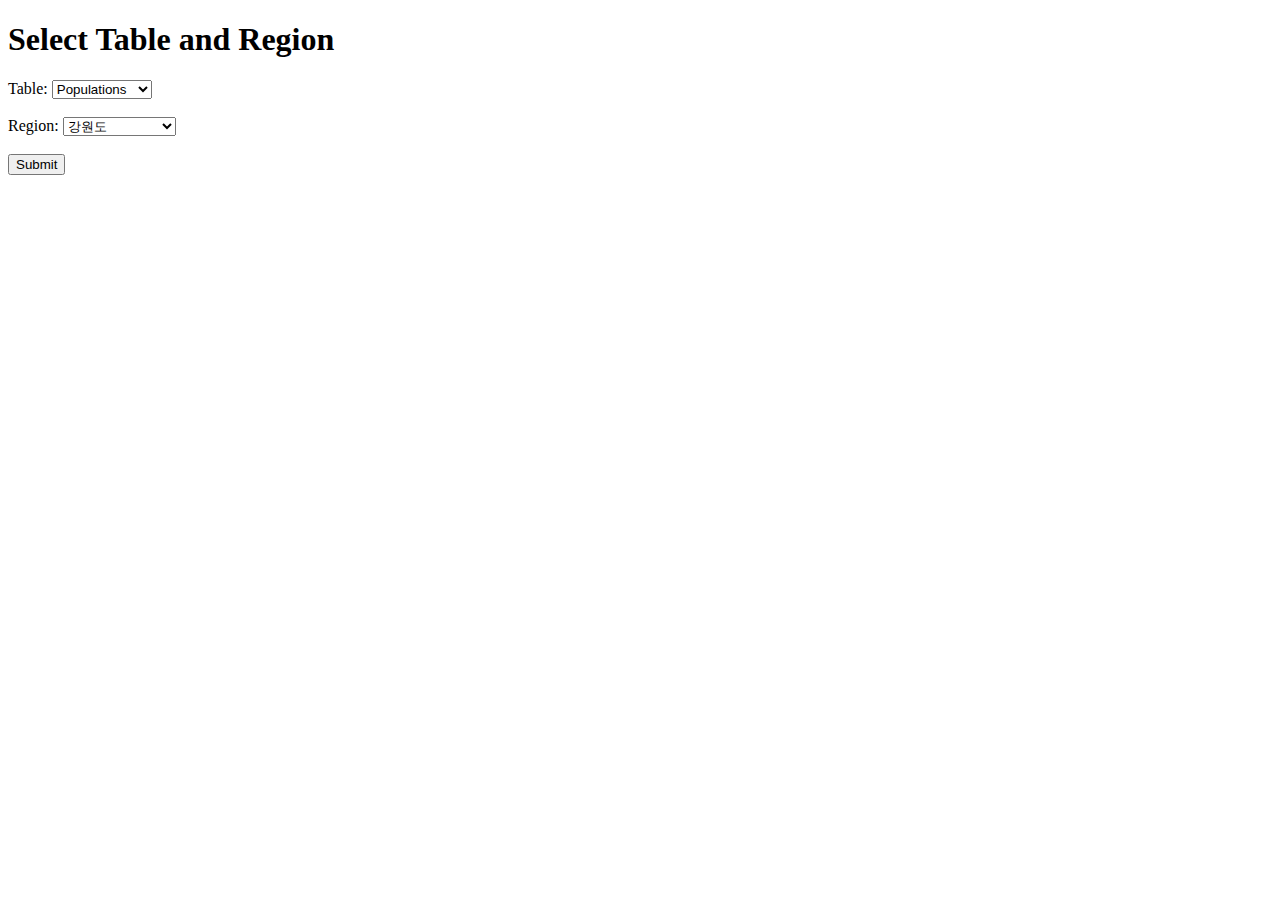
==== static/index.html @ a581d4b2 "Add files via upload" ====
<!DOCTYPE html>
<html>
<head>
    <title>Select Table and Region</title>
    <script>
        async function fetchData(event) {
            event.preventDefault();
            const table_name = document.getElementById('table_name').value;
            const region_code = document.getElementById('region_code').value;

            try {
                const response = await fetch('/data', {
                    method: 'POST',
                    headers: {
                        'Content-Type': 'application/x-www-form-urlencoded',
                    },
                    body: `table_name=${table_name}&region_code=${region_code}`,
                });

                if (!response.ok) {
                    const error = await response.json();
                    throw new Error(error.detail);
                }

                const result = await response.json();
                displayData(result.columns, result.data);
            } catch (error) {
                displayError(error.message);
            }
        }

        function displayData(columns, data) {
            const resultDiv = document.getElementById('results');
            resultDiv.innerHTML = ''; // Clear previous results

            const table = document.createElement('table');
            table.border = 1;

            const headerRow = document.createElement('tr');
            columns.forEach(column => {
                const th = document.createElement('th');
                th.textContent = column;
                headerRow.appendChild(th);
            });
            table.appendChild(headerRow);

            data.forEach(row => {
                const dataRow = document.createElement('tr');
                columns.forEach(column => {
                    const td = document.createElement('td');
                    td.textContent = row[column];
                    dataRow.appendChild(td);
                });
                table.appendChild(dataRow);
            });

            resultDiv.appendChild(table);
        }

        function displayError(message) {
            const resultDiv = document.getElementById('results');
            resultDiv.innerHTML = `<p style="color: red;">Error: ${message}</p>`;
        }
    </script>
</head>
<body>
    <h1>Select Table and Region</h1>
    <form onsubmit="fetchData(event)">
        <label for="table_name">Table:</label>
        <select name="table_name" id="table_name">
            <option value="Populations">Populations</option>
            <option value="Careservices">Careservices</option>
        </select>
        <br><br>
        <label for="region_code">Region:</label>
        <select name="region_code" id="region_code">
            <option value="GWD">강원도</option>
            <option value="GGD">경기도</option>
            <option value="GSD">경상남도</option>
            <option value="GSB">경상북도</option>
            <option value="GJW">광주광역시</option>
            <option value="TGU">대구광역시</option>
            <option value="DJN">대전광역시</option>
            <option value="PUS">부산광역시</option>
            <option value="SEL">서울특별시</option>
            <option value="SJS">세종특별자치시</option>
            <option value="USN">울산광역시</option>
            <option value="ICN">인천광역시</option>
            <option value="KOR">전국</option>
            <option value="JND">전라남도</option>
            <option value="JBD">전라북도</option>
            <option value="JJU">제주특별자치도</option>
            <option value="CND">충청남도</option>
            <option value="CBD">충청북도</option>
        </select>
        <br><br>
        <input type="submit" value="Submit">
    </form>
    <div id="results"></div>
</body>
</html>
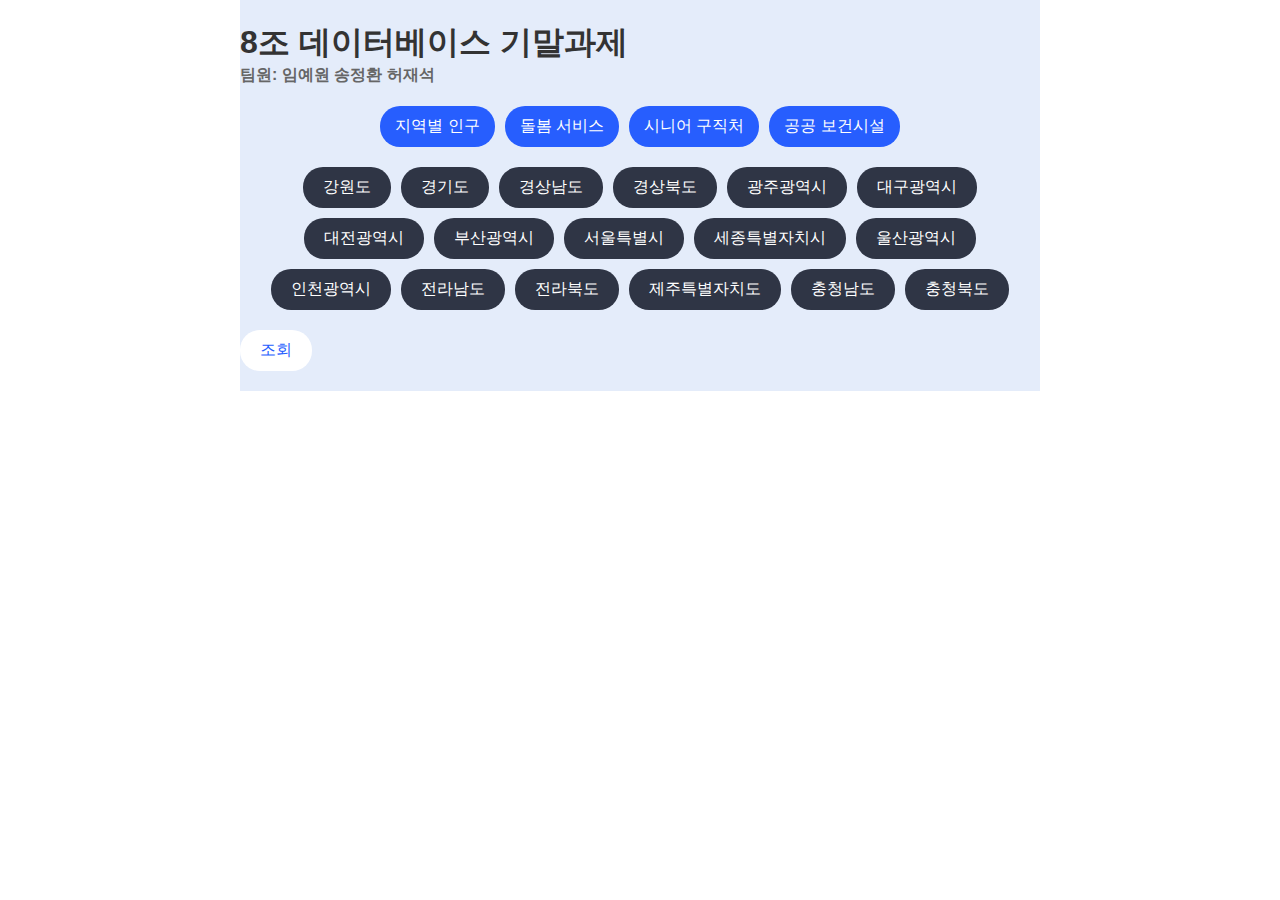
==== commit cc03cf15: "newest version" ====
--- a/static/index.html
+++ b/static/index.html
@@ -1,101 +1,113 @@
-<!DOCTYPE html>
-<html>
-<head>
-    <title>Select Table and Region</title>
-    <script>
-        async function fetchData(event) {
-            event.preventDefault();
-            const table_name = document.getElementById('table_name').value;
-            const region_code = document.getElementById('region_code').value;
-
-            try {
-                const response = await fetch('/data', {
-                    method: 'POST',
-                    headers: {
-                        'Content-Type': 'application/x-www-form-urlencoded',
-                    },
-                    body: `table_name=${table_name}&region_code=${region_code}`,
-                });
-
-                if (!response.ok) {
-                    const error = await response.json();
-                    throw new Error(error.detail);
-                }
-
-                const result = await response.json();
-                displayData(result.columns, result.data);
-            } catch (error) {
-                displayError(error.message);
-            }
-        }
-
-        function displayData(columns, data) {
-            const resultDiv = document.getElementById('results');
-            resultDiv.innerHTML = ''; // Clear previous results
-
-            const table = document.createElement('table');
-            table.border = 1;
-
-            const headerRow = document.createElement('tr');
-            columns.forEach(column => {
-                const th = document.createElement('th');
-                th.textContent = column;
-                headerRow.appendChild(th);
-            });
-            table.appendChild(headerRow);
-
-            data.forEach(row => {
-                const dataRow = document.createElement('tr');
-                columns.forEach(column => {
-                    const td = document.createElement('td');
-                    td.textContent = row[column];
-                    dataRow.appendChild(td);
-                });
-                table.appendChild(dataRow);
-            });
-
-            resultDiv.appendChild(table);
-        }
-
-        function displayError(message) {
-            const resultDiv = document.getElementById('results');
-            resultDiv.innerHTML = `<p style="color: red;">Error: ${message}</p>`;
-        }
-    </script>
-</head>
-<body>
-    <h1>Select Table and Region</h1>
-    <form onsubmit="fetchData(event)">
-        <label for="table_name">Table:</label>
-        <select name="table_name" id="table_name">
-            <option value="Populations">Populations</option>
-            <option value="Careservices">Careservices</option>
-        </select>
-        <br><br>
-        <label for="region_code">Region:</label>
-        <select name="region_code" id="region_code">
-            <option value="GWD">강원도</option>
-            <option value="GGD">경기도</option>
-            <option value="GSD">경상남도</option>
-            <option value="GSB">경상북도</option>
-            <option value="GJW">광주광역시</option>
-            <option value="TGU">대구광역시</option>
-            <option value="DJN">대전광역시</option>
-            <option value="PUS">부산광역시</option>
-            <option value="SEL">서울특별시</option>
-            <option value="SJS">세종특별자치시</option>
-            <option value="USN">울산광역시</option>
-            <option value="ICN">인천광역시</option>
-            <option value="KOR">전국</option>
-            <option value="JND">전라남도</option>
-            <option value="JBD">전라북도</option>
-            <option value="JJU">제주특별자치도</option>
-            <option value="CND">충청남도</option>
-            <option value="CBD">충청북도</option>
-        </select>
-        <br><br>
-        <input type="submit" value="Submit">
-    </form>
-    <div id="results"></div>
-</body>
-</html>
+<!DOCTYPE html>
+<html>
+<head>
+    <title>Select Table and Region</title>
+    <link rel="stylesheet" href="/static/styles.css?v=3">
+    <script>
+        async function fetchData() {
+            const table_name = document.querySelector('.table-button.active').dataset.table;
+            const region_code = document.querySelector('.region-button.active').dataset.region;
+
+            try {
+                const response = await fetch('/data', {
+                    method: 'POST',
+                    headers: {
+                        'Content-Type': 'application/x-www-form-urlencoded',
+                    },
+                    body: `table_name=${table_name}&region_code=${region_code}`,
+                });
+
+                if (!response.ok) {
+                    const error = await response.json();
+                    throw new Error(error.detail);
+                }
+
+                const result = await response.json();
+                displayData(result.columns, result.data);
+            } catch (error) {
+                displayError(error.message);
+            }
+        }
+
+        function displayData(columns, data) {
+            const resultDiv = document.getElementById('results');
+            resultDiv.innerHTML = ''; // Clear previous results
+
+            const table = document.createElement('table');
+            table.border = 1;
+
+            const headerRow = document.createElement('tr');
+            columns.forEach(column => {
+                const th = document.createElement('th');
+                th.textContent = column;
+                headerRow.appendChild(th);
+            });
+            table.appendChild(headerRow);
+
+            data.forEach(row => {
+                const dataRow = document.createElement('tr');
+                columns.forEach(column => {
+                    const td = document.createElement('td');
+                    td.textContent = row[column];
+                    dataRow.appendChild(td);
+                });
+                table.appendChild(dataRow);
+            });
+
+            resultDiv.appendChild(table);
+        }
+
+        function displayError(message) {
+            const resultDiv = document.getElementById('results');
+            resultDiv.innerHTML = `<p style="color: red;">Error: ${message}</p>`;
+        }
+
+        function selectTable(button) {
+            document.querySelectorAll('.table-button').forEach(btn => btn.classList.remove('active'));
+            button.classList.add('active');
+        }
+
+        function selectRegion(button) {
+            document.querySelectorAll('.region-button').forEach(btn => btn.classList.remove('active'));
+            button.classList.add('active');
+        }
+    </script>
+</head>
+<body>
+    <div class="container">
+        <h1>8조 데이터베이스 기말과제</h1>
+        <h5>팀원: 임예원 송정환 허재석</h5>
+        
+        <div class="table-container">
+            <button class="table-button" data-table="Populations" onclick="selectTable(this)">지역별 인구</button>
+            <button class="table-button" data-table="Careservices" onclick="selectTable(this)">돌봄 서비스</button>
+            <button class="table-button" data-table="Senior_Employment" onclick="selectTable(this)">시니어 구직처</button>
+            <button class="table-button" data-table="Regional_Health_Institutions_Status" onclick="selectTable(this)">공공 보건시설</button>
+        </div>
+        
+        <div class="region-container">
+            <button class="region-button" data-region="GWD" onclick="selectRegion(this)">강원도</button>
+            <button class="region-button" data-region="GGD" onclick="selectRegion(this)">경기도</button>
+            <button class="region-button" data-region="GSD" onclick="selectRegion(this)">경상남도</button>
+            <button class="region-button" data-region="GSB" onclick="selectRegion(this)">경상북도</button>
+            <button class="region-button" data-region="GJW" onclick="selectRegion(this)">광주광역시</button>
+            <button class="region-button" data-region="TGU" onclick="selectRegion(this)">대구광역시</button>
+            <button class="region-button" data-region="DJN" onclick="selectRegion(this)">대전광역시</button>
+            <button class="region-button" data-region="PUS" onclick="selectRegion(this)">부산광역시</button>
+            <button class="region-button" data-region="SEL" onclick="selectRegion(this)">서울특별시</button>
+            <button class="region-button" data-region="SJS" onclick="selectRegion(this)">세종특별자치시</button>
+            <button class="region-button" data-region="USN" onclick="selectRegion(this)">울산광역시</button>
+            <button class="region-button" data-region="ICN" onclick="selectRegion(this)">인천광역시</button>
+            <button class="region-button" data-region="JND" onclick="selectRegion(this)">전라남도</button>
+            <button class="region-button" data-region="JBD" onclick="selectRegion(this)">전라북도</button>
+            <button class="region-button" data-region="JJU" onclick="selectRegion(this)">제주특별자치도</button>
+            <button class="region-button" data-region="CND" onclick="selectRegion(this)">충청남도</button>
+            <button class="region-button" data-region="CBD" onclick="selectRegion(this)">충청북도</button>
+        </div>
+
+        <button class="fetch-button" onclick="fetchData()">조회</button>
+
+        <div id="results"></div>
+    </div>
+</body>
+</html>
--- a/static/styles.css
+++ b/static/styles.css
@@ -0,0 +1,116 @@
+body {
+    max-width: 800px;
+    justify-content: center;
+    align-items: center;
+    display: flex;
+    font-family: 'Segoe UI', Tahoma, Geneva, Verdana, sans-serif;
+    background-color: #fff;
+    color: #333;
+    margin: 0 auto;
+    
+
+}
+
+.container {
+    background: #E4ECFA;
+    /* padding: 20px;
+    border-left: 2px solid #ddd; 
+    border-right: 2px solid #ddd;
+    box-shadow: 0 4px 8px rgba(0, 0, 0, 0.1); 
+    text-align: center;
+    width: 50%; 
+    max-width: 800px; 
+    border-radius: 10px;  */
+}
+
+h1 {
+    color: #333;
+    font-size: 2em;
+    margin-bottom: 10px;
+}
+
+h5 {
+    color: #666;
+    font-size: 1em;
+    margin-top: -10px;
+    margin-bottom: 20px;
+}
+
+.table-container, .region-container {
+    display: flex;
+    justify-content: center;
+    gap: 10px;
+    flex-wrap: wrap;
+    margin-bottom: 20px;
+}
+
+.table-button {
+    padding: 10px 15px;
+    background-color: #275efe;
+    color: #fff;
+    border: none;
+    border-radius: 20px;
+    cursor: pointer;
+    transition: background-color 0.3s ease;
+    font-size: 1em;
+    move-hover: -4px;
+}
+
+.region-button {
+    padding: 10px 20px;
+    background-color: #2F3545;
+    color: #fff;
+    border: none;
+    border-radius: 20px;
+    cursor: pointer;
+    transition: background-color 0.3s ease;
+    font-size: 1em;
+}
+
+.table-button:hover, .table-button.active, 
+.region-button:hover, .region-button.active {
+    background-color: #0056b3;
+}
+
+.fetch-button {
+    padding: 10px 20px;
+    background-color: #fff;
+    color: #275efe;
+    border: none;
+    border-radius: 20px;
+    cursor: pointer;
+    transition: background-color 0.3s ease;
+    font-size: 1em;
+    justify-content: center;
+}
+
+.fetch-button:hover {
+    background-color: #218838;
+}
+
+#results {
+    margin-top: 20px;
+    text-align: left;
+}
+
+table {
+    width: 100%;
+    border-collapse: collapse;
+    margin-top: 20px;
+    font-size: 4.4em; /* 폰트 크기 줄이기 */
+}
+
+th, td {
+    padding: 10px;
+    border: 1px solid #ddd;
+    text-align: center;
+}
+
+th {
+    background-color: #007BFF;
+    color: white;
+}
+
+td {
+    background-color: #f9f9f9;
+}
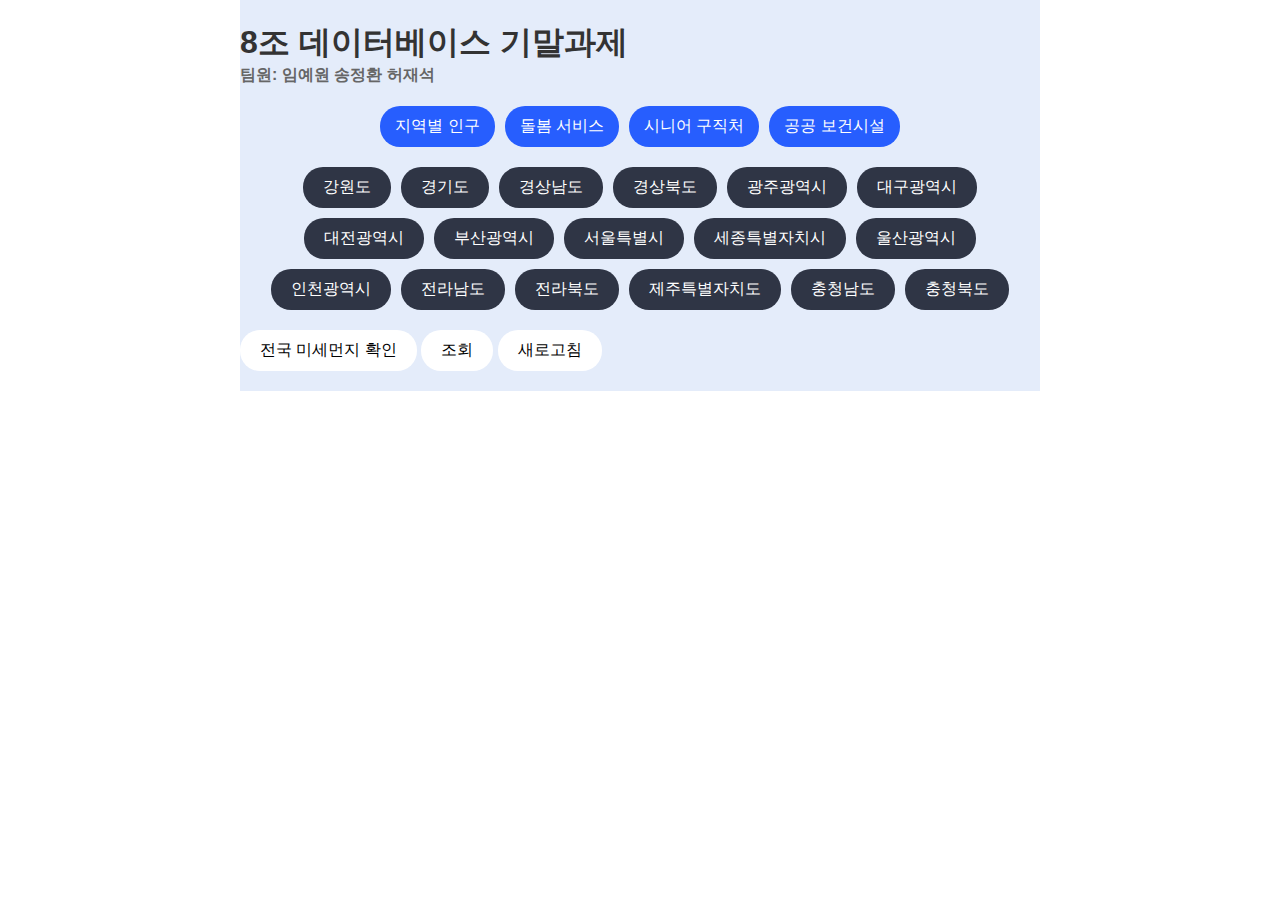
==== commit a91428a6: "add dust and update operation time" ====
--- a/static/index.html
+++ b/static/index.html
@@ -24,6 +24,12 @@
 
                 const result = await response.json();
                 displayData(result.columns, result.data);
+                
+                if (table_name === 'Regional_Health_Institutions_Status') {
+                    document.getElementById('operation-time-form').style.display = 'block';
+                } else {
+                    document.getElementById('operation-time-form').style.display = 'none';
+                }
             } catch (error) {
                 displayError(error.message);
             }
@@ -70,6 +76,104 @@
         function selectRegion(button) {
             document.querySelectorAll('.region-button').forEach(btn => btn.classList.remove('active'));
             button.classList.add('active');
+        }
+
+        async function fetchDustData() {
+            try {
+                const response = await fetch('/api/dust_forecast');
+                if (!response.ok) {
+                    throw new Error('Failed to fetch dust data');
+                }
+
+                const data = await response.json();
+                displayDustData(data);
+            } catch (error) {
+                displayError(error.message);
+            }
+        }
+
+        function displayDustData(data) {
+            const resultDiv = document.getElementById('dust-results');
+            resultDiv.innerHTML = ''; // Clear previous results
+
+            // Table 생성
+            const table = document.createElement('table');
+            table.border = 1;
+
+            const headerRow = document.createElement('tr');
+            const headers = ['날짜', '지역', '미세먼지', '오존'];
+            headers.forEach(header => {
+                const th = document.createElement('th');
+                th.textContent = header;
+                headerRow.appendChild(th);
+            });
+            table.appendChild(headerRow);
+
+            data.forEach(item => {
+                const dataRow = document.createElement('tr');
+
+                // 날짜 셀
+                const dateCell = document.createElement('td');
+                dateCell.textContent = item['date'];
+                dataRow.appendChild(dateCell);
+
+                // 지역 셀
+                const regionCell = document.createElement('td');
+                regionCell.textContent = item['region'];
+                dataRow.appendChild(regionCell);
+
+                // 미세먼지 셀
+                const pm10Cell = document.createElement('td');
+                pm10Cell.textContent = item['pm10'];
+                dataRow.appendChild(pm10Cell);
+
+                // 오존 셀
+                const ozoneCell = document.createElement('td');
+                ozoneCell.textContent = item['ozone'];
+                dataRow.appendChild(ozoneCell);
+
+                table.appendChild(dataRow);
+            });
+
+            resultDiv.appendChild(table);
+        }
+
+        function displayError(message) {
+            const resultDiv = document.getElementById('dust-results');
+            resultDiv.innerHTML = `<p style="color: red;">Error: ${message}</p>`;
+        }
+
+        function reloadPage() {
+            location.reload();
+        }
+
+        async function updateOperationTime() {
+            const address = document.getElementById('address').value;
+            const startTime = document.getElementById('start-time').value;
+            const endTime = document.getElementById('end-time').value;
+            const operationTime = `${startTime} ~ ${endTime}`;
+
+            try {
+                const response = await fetch('/update_operation_time', {
+                    method: 'POST',
+                    headers: {
+                        'Content-Type': 'application/json',
+                    },
+                    body: JSON.stringify({
+                        address: address,
+                        operation_time: operationTime,
+                    }),
+                });
+
+                if (!response.ok) {
+                    throw new Error('Failed to update operation time');
+                }
+
+                alert('Operation time updated successfully!');
+                reloadPage();
+            } catch (error) {
+                displayError(error.message);
+            }
         }
     </script>
 </head>
@@ -105,9 +209,25 @@
             <button class="region-button" data-region="CBD" onclick="selectRegion(this)">충청북도</button>
         </div>
 
+        <!-- 전국 미세먼지 확인 버튼 추가 -->
+        <button class="fetch-button" onclick="fetchDustData()">전국 미세먼지 확인</button>
+
         <button class="fetch-button" onclick="fetchData()">조회</button>
-
+        <button class="fetch-button" onclick="reloadPage()">새로고침</button> <!-- 새로고침 버튼 추가 -->
+
+        <!-- 운영시간 입력 폼 추가 -->
+        <div id="operation-time-form" style="display: none; margin-top: 20px;">
+            <h3>운영시간 입력하기</h3>
+            <label for="address">주소:</label>
+            <input type="text" id="address" name="address" required>
+            <label for="start-time">시작 시간:</label>
+            <input type="time" id="start-time" name="start-time" required>
+            <label for="end-time">종료 시간:</label>
+            <input type="time" id="end-time" name="end-time" required>
+            <button class="fetch-button" onclick="updateOperationTime()">운영시간 업데이트</button>
+        </div>
         <div id="results"></div>
+        <div id="dust-results"></div>
     </div>
 </body>
 </html>
--- a/static/styles.css
+++ b/static/styles.css
@@ -7,20 +7,10 @@
     background-color: #fff;
     color: #333;
     margin: 0 auto;
-    
-
 }
 
 .container {
     background: #E4ECFA;
-    /* padding: 20px;
-    border-left: 2px solid #ddd; 
-    border-right: 2px solid #ddd;
-    box-shadow: 0 4px 8px rgba(0, 0, 0, 0.1); 
-    text-align: center;
-    width: 50%; 
-    max-width: 800px; 
-    border-radius: 10px;  */
 }
 
 h1 {
@@ -53,7 +43,6 @@
     cursor: pointer;
     transition: background-color 0.3s ease;
     font-size: 1em;
-    move-hover: -4px;
 }
 
 .region-button {
@@ -67,37 +56,40 @@
     font-size: 1em;
 }
 
-.table-button:hover, .table-button.active, 
+.table-button:hover, .table-button.active {
+    background-color: #173898;
+}
+
 .region-button:hover, .region-button.active {
-    background-color: #0056b3;
+    background-color: #000000;
 }
 
 .fetch-button {
     padding: 10px 20px;
     background-color: #fff;
-    color: #275efe;
+    color: #000000;
     border: none;
     border-radius: 20px;
     cursor: pointer;
     transition: background-color 0.3s ease;
     font-size: 1em;
-    justify-content: center;
 }
 
 .fetch-button:hover {
-    background-color: #218838;
+    background-color: #cccccc;
 }
 
-#results {
+#results, #dust-results {
     margin-top: 20px;
     text-align: left;
 }
 
+/* 공통 테이블 스타일 */
 table {
+    font-size: 0.8em; /* 폰트 크기 줄이기 */
     width: 100%;
     border-collapse: collapse;
     margin-top: 20px;
-    font-size: 4.4em; /* 폰트 크기 줄이기 */
 }
 
 th, td {
